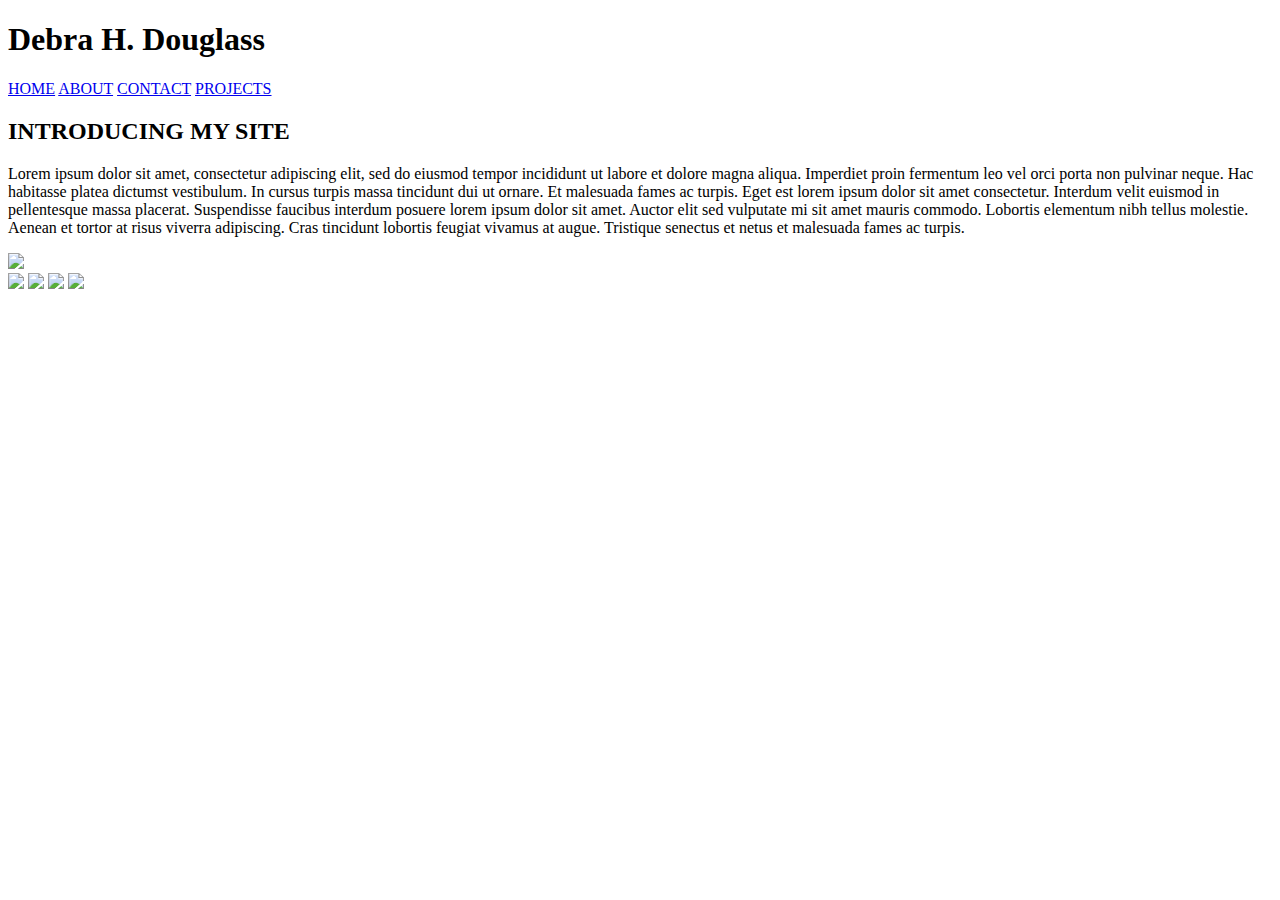
==== index.html @ 99074665 "Began coding. Added NAV section." ====
<!DOCTYPE html>
<html lang="en">
<head>
    <meta charset="UTF-8">
    <meta name="viewport" content="width=device-width, initial-scale=1.0">
    <title>Debra H. Douglass</title>
</head>
<body>
<wrapper>
    <section class="header-container">
        <h1>Debra H. Douglass</h1>
            <nav class="nav-buttons">
                <a href="#home">HOME</a>
                <a href="#about">ABOUT</a>
                <a href="#contact">CONTACT</a>
                <a href="#projects">PROJECTS</a>
            </nav>
        <h2>INTRODUCING MY SITE</h2>
            <p>Lorem ipsum dolor sit amet, consectetur adipiscing elit, sed do eiusmod tempor incididunt ut labore et dolore magna aliqua. Imperdiet proin fermentum leo vel orci porta non pulvinar neque. Hac habitasse platea dictumst vestibulum. In cursus turpis massa tincidunt dui ut ornare. Et malesuada fames ac turpis. Eget est lorem ipsum dolor sit amet consectetur. Interdum velit euismod in pellentesque massa placerat. Suspendisse faucibus interdum posuere lorem ipsum dolor sit amet. Auctor elit sed vulputate mi sit amet mauris commodo. Lobortis elementum nibh tellus molestie. Aenean et tortor at risus viverra adipiscing. Cras tincidunt lobortis feugiat vivamus at augue. Tristique senectus et netus et malesuada fames ac turpis.</p>
        <section class="header-image">
            <img src="https://PLACE IMAGE HERE">
        </section>
    </section>

    <section class="gallery">
        <img src="https://unsplash.it/200/200">
        <img src="https://unsplash.it/200/200">
        <img src="https://unsplash.it/200/200"> 
        <img src="https://unsplash.it/200/200">
    </section>
</wrapper>    
</body>
</html>
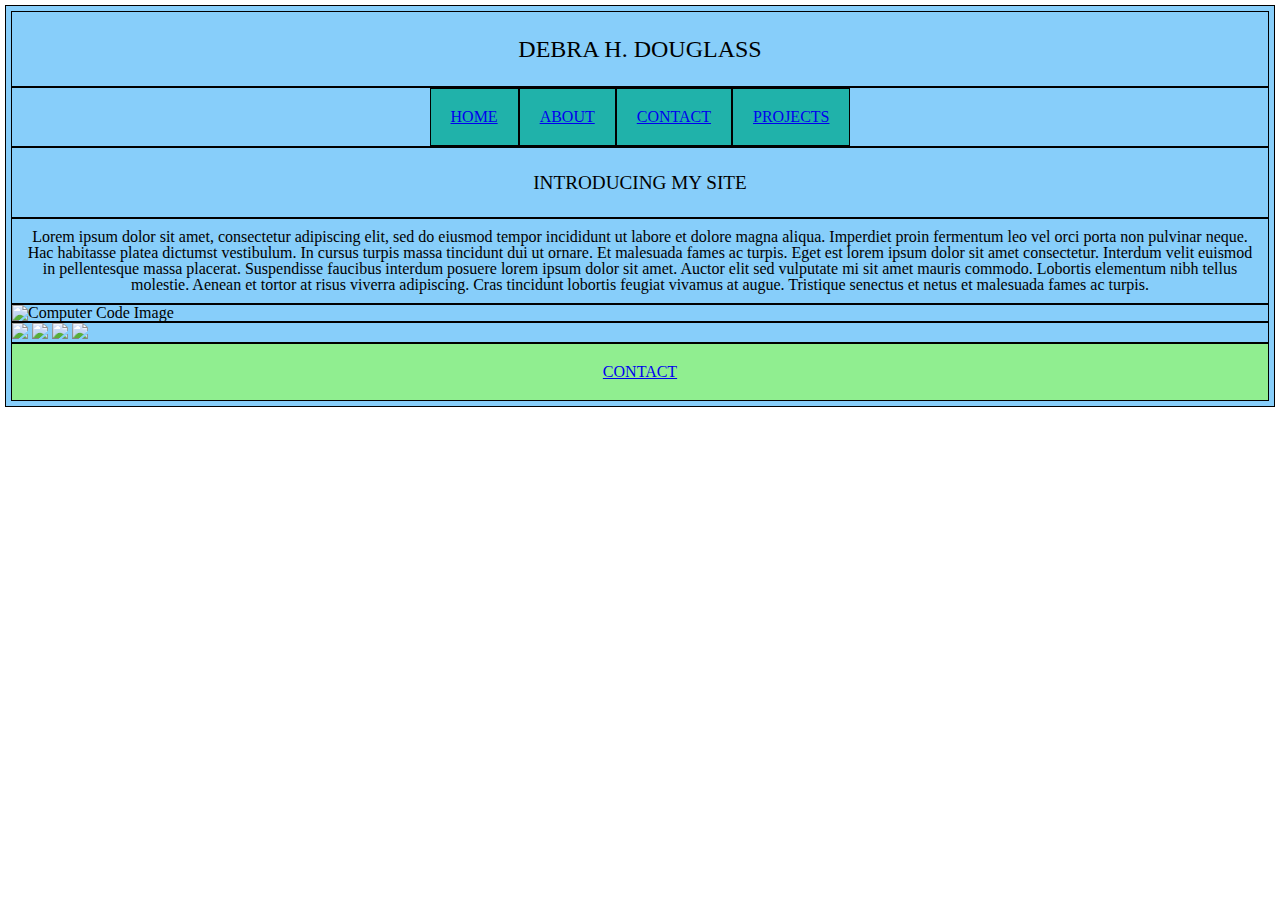
==== commit 86d2a679: "Added styles to sections. Placed borders for positioning elements." ====
--- a/index.html
+++ b/index.html
@@ -4,11 +4,15 @@
     <meta charset="UTF-8">
     <meta name="viewport" content="width=device-width, initial-scale=1.0">
     <title>Debra H. Douglass</title>
+
+    <link href="https://fonts.googleapis.com/css?family=Bangers|Titillium+Web" rel="stylesheet">
+    <link rel="stylesheet" href="style/index.css">
+
 </head>
-<body>
-<wrapper>
-    <section class="header-container">
-        <h1>Debra H. Douglass</h1>
+
+<div id="wrapper">
+    <section class="header-box">
+        <h1>DEBRA H. DOUGLASS</h1>
             <nav class="nav-buttons">
                 <a href="#home">HOME</a>
                 <a href="#about">ABOUT</a>
@@ -16,18 +20,24 @@
                 <a href="#projects">PROJECTS</a>
             </nav>
         <h2>INTRODUCING MY SITE</h2>
-            <p>Lorem ipsum dolor sit amet, consectetur adipiscing elit, sed do eiusmod tempor incididunt ut labore et dolore magna aliqua. Imperdiet proin fermentum leo vel orci porta non pulvinar neque. Hac habitasse platea dictumst vestibulum. In cursus turpis massa tincidunt dui ut ornare. Et malesuada fames ac turpis. Eget est lorem ipsum dolor sit amet consectetur. Interdum velit euismod in pellentesque massa placerat. Suspendisse faucibus interdum posuere lorem ipsum dolor sit amet. Auctor elit sed vulputate mi sit amet mauris commodo. Lobortis elementum nibh tellus molestie. Aenean et tortor at risus viverra adipiscing. Cras tincidunt lobortis feugiat vivamus at augue. Tristique senectus et netus et malesuada fames ac turpis.</p>
-        <section class="header-image">
-            <img src="https://PLACE IMAGE HERE">
-        </section>
+            <p>Lorem ipsum dolor sit amet, consectetur adipiscing elit, sed do eiusmod tempor incididunt ut labore et dolore magna aliqua. Imperdiet proin fermentum leo vel orci porta non pulvinar neque. Hac habitasse platea dictumst vestibulum. In cursus turpis massa tincidunt dui ut ornare. Et malesuada fames ac turpis. Eget est lorem ipsum dolor sit amet consectetur. Interdum velit euismod in pellentesque massa placerat. Suspendisse faucibus interdum posuere lorem ipsum dolor sit amet. Auctor elit sed vulputate mi sit amet mauris commodo. Lobortis elementum nibh tellus molestie. Aenean et tortor at risus viverra adipiscing. Cras tincidunt lobortis feugiat vivamus at augue. Tristique senectus et netus et malesuada fames ac turpis.
+            </p>
+
+        <div class="wide-image">
+            <img src="https://picsum.photos/id/1041/1000/450" 
+            alt="Computer Code Image">
+        </div>
     </section>
 
-    <section class="gallery">
-        <img src="https://unsplash.it/200/200">
-        <img src="https://unsplash.it/200/200">
-        <img src="https://unsplash.it/200/200"> 
-        <img src="https://unsplash.it/200/200">
+    <section class="project-gallery">
+        <img src="https://unsplash.it/100/500">
+        <img src="https://unsplash.it/100/500">
+        <img src="https://unsplash.it/100/500"> 
+        <img src="https://unsplash.it/100/500">
     </section>
-</wrapper>    
-</body>
+
+    <section class="footer-button">
+        <a href="#contact">CONTACT</a>
+    </section>
+</wrapper>  
 </html>--- a/style/index.css
+++ b/style/index.css
@@ -0,0 +1,110 @@
+/* http://meyerweb.com/eric/tools/css/reset/ 
+   v2.0 | 20110126
+   License: none (public domain)
+*/
+
+html, body, div, span, applet, object, iframe,
+h1, h2, h3, h4, h5, h6, p, blockquote, pre,
+a, abbr, acronym, address, big, cite, code,
+del, dfn, em, img, ins, kbd, q, s, samp,
+small, strike, strong, sub, sup, tt, var,
+b, u, i, center,
+dl, dt, dd, ol, ul, li,
+fieldset, form, label, legend,
+table, caption, tbody, tfoot, thead, tr, th, td,
+article, aside, canvas, details, embed, 
+figure, figcaption, footer, header, hgroup, 
+menu, nav, output, ruby, section, summary,
+time, mark, audio, video {
+	margin: 0;
+	padding: 0;
+	border: 0;
+	font-size: 100%;
+	font: inherit;
+	vertical-align: baseline;
+}
+/* HTML5 display-role reset for older browsers */
+article, aside, details, figcaption, figure, 
+footer, header, hgroup, menu, nav, section {
+	display: block;
+}
+body {
+	line-height: 1;
+}
+ol, ul {
+	list-style: none;
+}
+blockquote, q {
+	quotes: none;
+}
+blockquote:before, blockquote:after,
+q:before, q:after {
+	content: '';
+	content: none;
+}
+table {
+	border-collapse: collapse;
+	border-spacing: 0;
+}
+
+/* --- DHD BEGINS CODE HERE --- */
+
+/* Set every element's box-sizing to border-box */
+* {
+    box-sizing: border-box;
+}
+
+#wrapper {
+    background-color: lightskyblue;
+    margin: 5px;
+    padding: 5px;
+    border: 1px solid black;
+}
+
+.header-box h1 {
+    font-size: x-large;
+    text-align: center;
+    padding: 25px;
+    border: 1px solid black;
+}
+
+.nav-buttons {
+    display: flex;
+	justify-content: center;
+    align-items: center;
+	border: 1px solid black;
+}
+
+.nav-buttons a {
+   padding: 20px;
+   background-color: lightseagreen;
+   border: 1px solid black;
+}
+
+.header-box h2 {
+    font-size: larger;
+    text-align: center;
+    padding: 25px;
+    border: 1px solid black;
+}
+
+.header-box p {
+    text-align: center;
+    padding: 10px;
+    border: 1px solid black;
+}
+
+.wide-image {
+    border: 1px solid black;
+}
+
+.project-gallery {
+    border: 1px solid black;
+}
+
+.footer-button {
+    text-align: center;
+    padding: 20px;
+    background-color: lightgreen; 
+    border: 1px solid black;
+}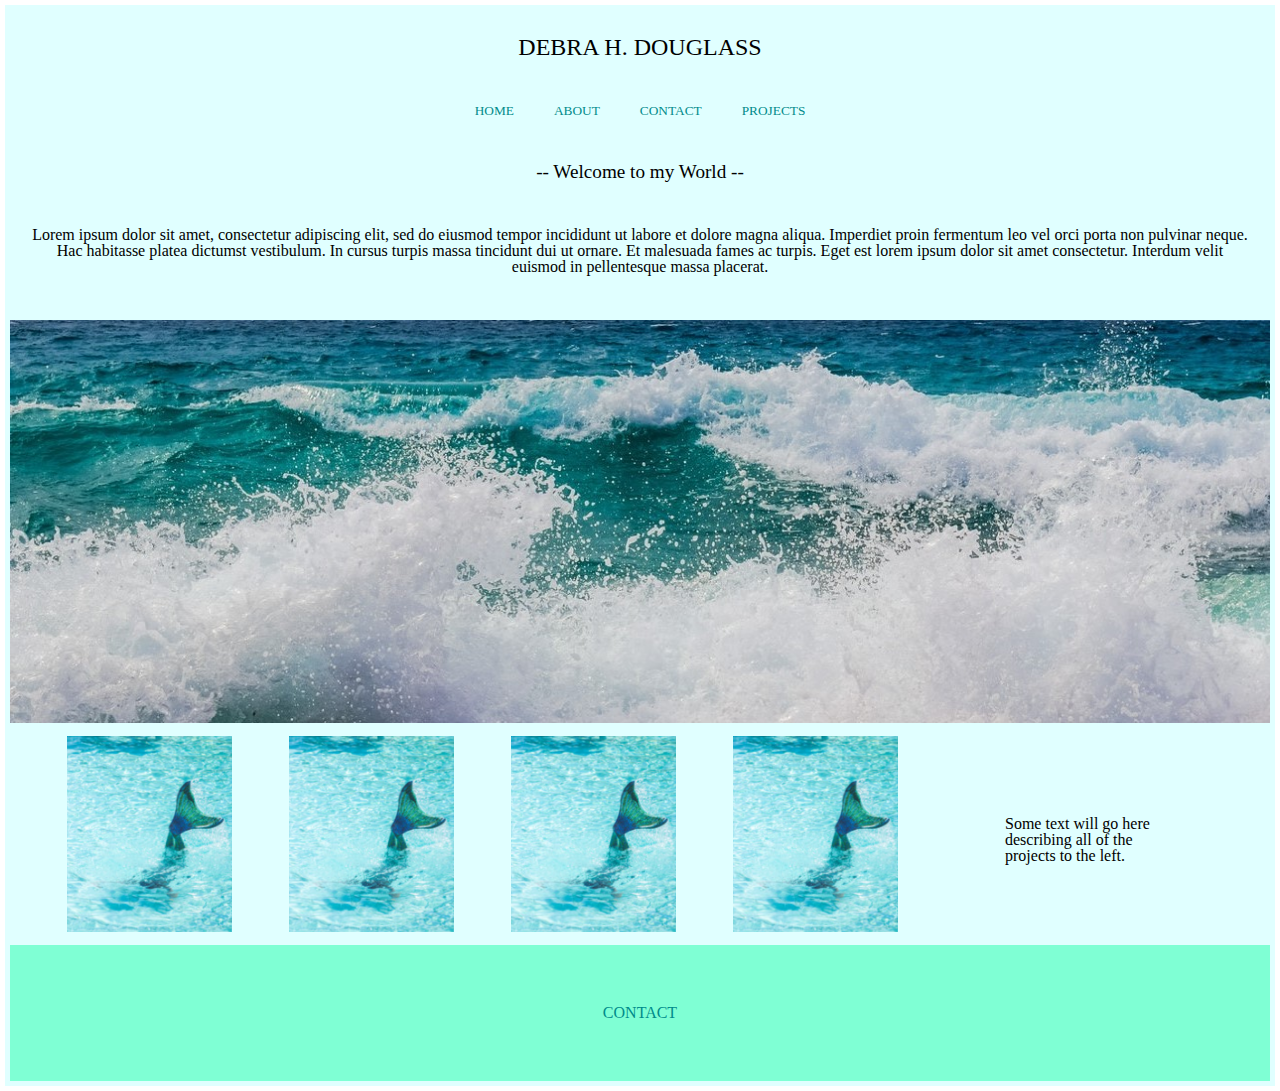
==== commit c48d29a1: "MVP" ====
--- a/index.html
+++ b/index.html
@@ -1,5 +1,6 @@
 <!DOCTYPE html>
 <html lang="en">
+
 <head>
     <meta charset="UTF-8">
     <meta name="viewport" content="width=device-width, initial-scale=1.0">
@@ -7,10 +8,9 @@
 
     <link href="https://fonts.googleapis.com/css?family=Bangers|Titillium+Web" rel="stylesheet">
     <link rel="stylesheet" href="style/index.css">
-
 </head>
 
-<div id="wrapper">
+<div class="wrapper">
     <section class="header-box">
         <h1>DEBRA H. DOUGLASS</h1>
             <nav class="nav-buttons">
@@ -19,25 +19,45 @@
                 <a href="#contact">CONTACT</a>
                 <a href="#projects">PROJECTS</a>
             </nav>
-        <h2>INTRODUCING MY SITE</h2>
-            <p>Lorem ipsum dolor sit amet, consectetur adipiscing elit, sed do eiusmod tempor incididunt ut labore et dolore magna aliqua. Imperdiet proin fermentum leo vel orci porta non pulvinar neque. Hac habitasse platea dictumst vestibulum. In cursus turpis massa tincidunt dui ut ornare. Et malesuada fames ac turpis. Eget est lorem ipsum dolor sit amet consectetur. Interdum velit euismod in pellentesque massa placerat. Suspendisse faucibus interdum posuere lorem ipsum dolor sit amet. Auctor elit sed vulputate mi sit amet mauris commodo. Lobortis elementum nibh tellus molestie. Aenean et tortor at risus viverra adipiscing. Cras tincidunt lobortis feugiat vivamus at augue. Tristique senectus et netus et malesuada fames ac turpis.
+        <h2>-- Welcome to my World --</h2>
+            <p>Lorem ipsum dolor sit amet, consectetur adipiscing elit, sed do eiusmod tempor incididunt ut labore et dolore magna aliqua. Imperdiet proin fermentum leo vel orci porta non pulvinar neque. Hac habitasse platea dictumst vestibulum. In cursus turpis massa tincidunt dui ut ornare. Et malesuada fames ac turpis. Eget est lorem ipsum dolor sit amet consectetur. Interdum velit euismod in pellentesque massa placerat.
             </p>
-
         <div class="wide-image">
-            <img src="https://picsum.photos/id/1041/1000/450" 
-            alt="Computer Code Image">
+            <img src="images/ocean-splashes-wide.jpg" 
+            alt="Ocean Splashes" 
+            style="width: 100%;">
         </div>
     </section>
 
     <section class="project-gallery">
-        <img src="https://unsplash.it/100/500">
-        <img src="https://unsplash.it/100/500">
-        <img src="https://unsplash.it/100/500"> 
-        <img src="https://unsplash.it/100/500">
+        <div class="project-links">
+            <a href="#">
+                <img src="images/mermaid-tail.png" alt="Mermaid Tail">
+            </a>
+
+            <a href="#">
+                <img src="images/mermaid-tail.png" alt="Mermaid Tail">
+            </a>
+
+            <a href="#">
+                <img src="images/mermaid-tail.png" alt="Mermaid Tail">
+            </a>
+
+            <a href="#">
+                <img src="images/mermaid-tail.png" alt="Mermaid Tail">
+            </a>
+        </div>
+
+        <div class="project-text">
+            <p>Some text will go here describing all of the projects to the left.</p>
+        </div>
+
     </section>
 
-    <section class="footer-button">
-        <a href="#contact">CONTACT</a>
+    <section class="footer-box">
+        <nav class="footer-buttons">
+            <a href="#contact">CONTACT</a>
+        </nav>
     </section>
 </wrapper>  
 </html>--- a/style/index.css
+++ b/style/index.css
@@ -50,61 +50,98 @@
 /* --- DHD BEGINS CODE HERE --- */
 
 /* Set every element's box-sizing to border-box */
-* {
+/* * {
     box-sizing: border-box;
-}
+} */
 
-#wrapper {
-    background-color: lightskyblue;
+.wrapper {
+    background-color: lightcyan;
     margin: 5px;
     padding: 5px;
-    border: 1px solid black;
+    /* border: 1px solid black; */
 }
 
 .header-box h1 {
     font-size: x-large;
     text-align: center;
     padding: 25px;
-    border: 1px solid black;
+    /* border: 1px solid black; */
 }
 
-.nav-buttons {
+.header-box .nav-buttons {
     display: flex;
 	justify-content: center;
     align-items: center;
-	border: 1px solid black;
+	/* border: 1px solid black; */
 }
 
-.nav-buttons a {
-   padding: 20px;
-   background-color: lightseagreen;
-   border: 1px solid black;
+.header-box .nav-buttons a {
+    font-size: smaller;
+    color: darkcyan;
+    padding: 20px;
+    text-decoration: none;
+   /* border: 1px solid black; */
 }
 
 .header-box h2 {
     font-size: larger;
     text-align: center;
     padding: 25px;
-    border: 1px solid black;
+    /* border: 1px solid black; */
 }
 
 .header-box p {
     text-align: center;
-    padding: 10px;
-    border: 1px solid black;
+    padding: 20px;
+    /* border: 1px solid black; */
 }
 
 .wide-image {
-    border: 1px solid black;
+    padding: 25px 0px 10px 0px;
+    /* border: 1px solid black; */
 }
 
 .project-gallery {
-    border: 1px solid black;
+    display: flex;
+    /* border: 1px solid black; */
 }
 
-.footer-button {
-    text-align: center;
+.project-gallery .project-links {
+    display: flex;
+    justify-content: space-evenly;
+    width: 75%;
+    /* border: 1px solid black; */
+}
+
+.project-gallery .project-links a {
+    padding-bottom: 10px;
+    /* border: 1px solid black; */
+}
+
+.project-gallery .project-text {
+    display: flex;
+    align-items: center;
+    width: 25%;
+    /* border: 1px solid black; */
+}
+
+.project-gallery .project-text p {
+    margin-right: 35px;
+    padding: 50px; 
+    /* border: 1px solid black; */
+}
+
+.footer-box .footer-buttons {
+    display: flex;
+    justify-content: center;
+    padding: 40px;
+    background-color: aquamarine; 
+    /* border: 1px solid black; */
+}
+
+.footer-box .footer-buttons a {
+    color: darkcyan;
+    text-decoration: none;
     padding: 20px;
-    background-color: lightgreen; 
-    border: 1px solid black;
+    /* border: 1px solid black; */
 }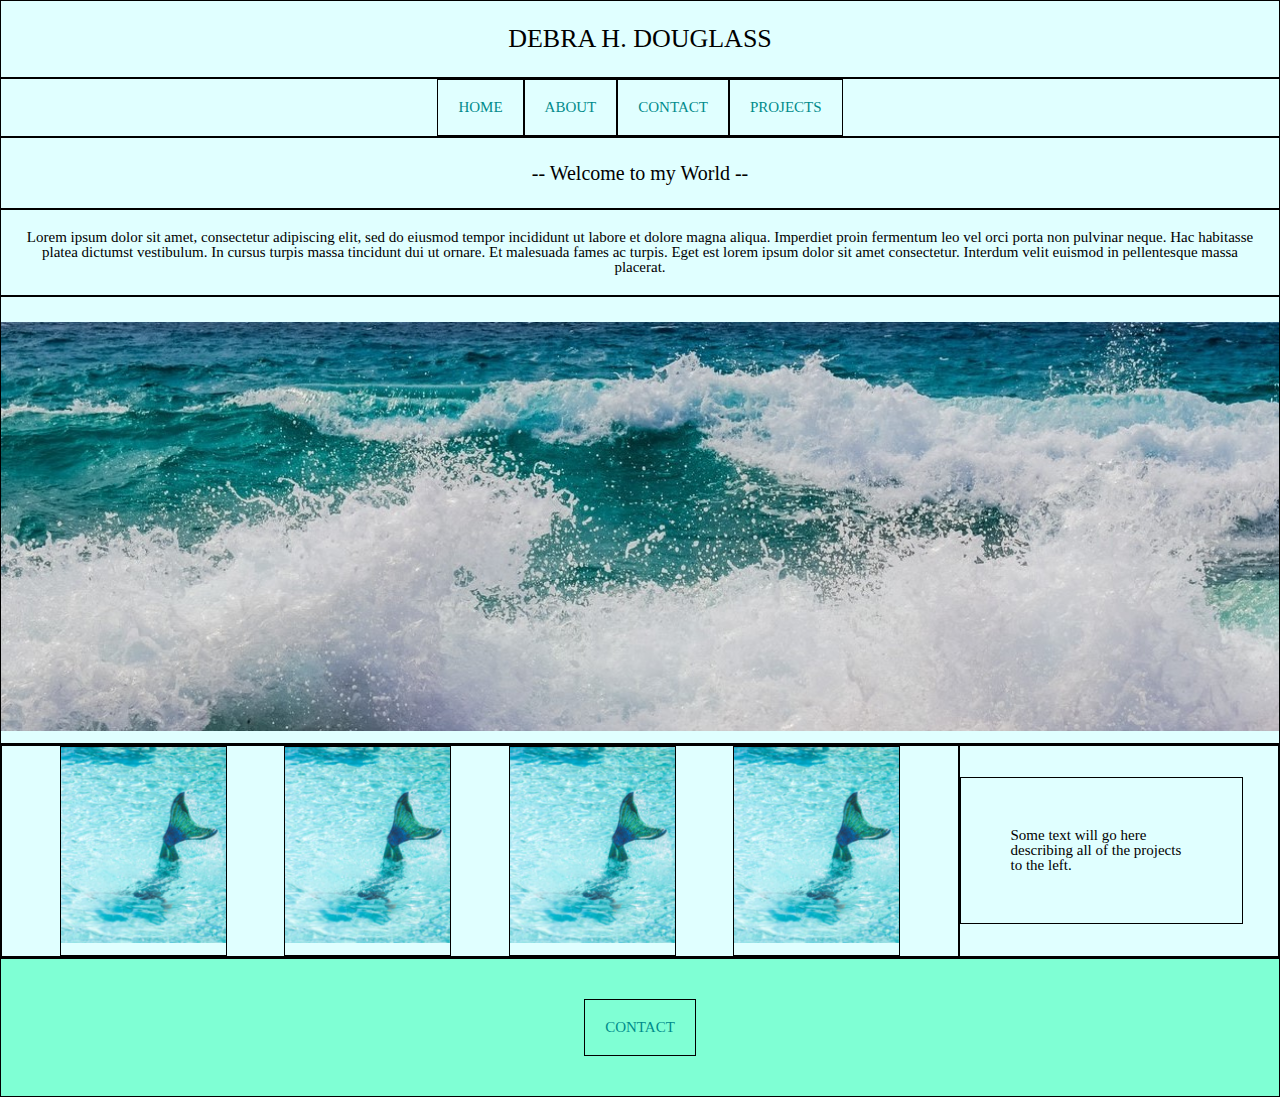
==== commit 8c886512: "Edited px units to rem units." ====
--- a/index.html
+++ b/index.html
@@ -4,6 +4,7 @@
 <head>
     <meta charset="UTF-8">
     <meta name="viewport" content="width=device-width, initial-scale=1.0">
+
     <title>Debra H. Douglass</title>
 
     <link href="https://fonts.googleapis.com/css?family=Bangers|Titillium+Web" rel="stylesheet">
@@ -14,10 +15,10 @@
     <section class="header-box">
         <h1>DEBRA H. DOUGLASS</h1>
             <nav class="nav-buttons">
-                <a href="#home">HOME</a>
-                <a href="#about">ABOUT</a>
-                <a href="#contact">CONTACT</a>
-                <a href="#projects">PROJECTS</a>
+                <a href="index.html">HOME</a>
+                <a href="about.html">ABOUT</a>
+                <a href="contact.html">CONTACT</a>
+                <a href="projects.html">PROJECTS</a>
             </nav>
         <h2>-- Welcome to my World --</h2>
             <p>Lorem ipsum dolor sit amet, consectetur adipiscing elit, sed do eiusmod tempor incididunt ut labore et dolore magna aliqua. Imperdiet proin fermentum leo vel orci porta non pulvinar neque. Hac habitasse platea dictumst vestibulum. In cursus turpis massa tincidunt dui ut ornare. Et malesuada fames ac turpis. Eget est lorem ipsum dolor sit amet consectetur. Interdum velit euismod in pellentesque massa placerat.
@@ -31,19 +32,19 @@
 
     <section class="project-gallery">
         <div class="project-links">
-            <a href="#">
+            <a href="projects.html">
                 <img src="images/mermaid-tail.png" alt="Mermaid Tail">
             </a>
 
-            <a href="#">
+            <a href="projects.html">
                 <img src="images/mermaid-tail.png" alt="Mermaid Tail">
             </a>
 
-            <a href="#">
+            <a href="projects.html">
                 <img src="images/mermaid-tail.png" alt="Mermaid Tail">
             </a>
 
-            <a href="#">
+            <a href="projects.html">
                 <img src="images/mermaid-tail.png" alt="Mermaid Tail">
             </a>
         </div>
@@ -56,7 +57,7 @@
 
     <section class="footer-box">
         <nav class="footer-buttons">
-            <a href="#contact">CONTACT</a>
+            <a href="contact.html">CONTACT</a>
         </nav>
     </section>
 </wrapper>  
--- a/style/index.css
+++ b/style/index.css
@@ -47,101 +47,102 @@
 	border-spacing: 0;
 }
 
-/* --- DHD BEGINS CODE HERE --- */
+html {
+   font-size: 62.5%;
+}
 
-/* Set every element's box-sizing to border-box */
-/* * {
-    box-sizing: border-box;
-} */
+/* --- DHD BEGINS CODE HERE ------------------------------- */
 
 .wrapper {
     background-color: lightcyan;
-    margin: 5px;
-    padding: 5px;
+    margin: 0px auto;
     /* border: 1px solid black; */
 }
 
 .header-box h1 {
-    font-size: x-large;
+    font-size: 2.6rem;
     text-align: center;
-    padding: 25px;
-    /* border: 1px solid black; */
+    padding: 2.5rem;
+    border: .01rem solid black;
 }
 
 .header-box .nav-buttons {
     display: flex;
 	justify-content: center;
     align-items: center;
-	/* border: 1px solid black; */
+    border: .01rem solid black;
 }
 
 .header-box .nav-buttons a {
-    font-size: smaller;
+    font-size: 1.5rem;
     color: darkcyan;
     padding: 20px;
     text-decoration: none;
-   /* border: 1px solid black; */
+    border: .01rem solid black;
 }
 
 .header-box h2 {
-    font-size: larger;
+    font-size: 2rem;
     text-align: center;
-    padding: 25px;
-    /* border: 1px solid black; */
+    padding: 2.5rem;
+    border: .01rem solid black;
 }
 
 .header-box p {
+    font-size: 1.5rem;
     text-align: center;
-    padding: 20px;
-    /* border: 1px solid black; */
+    padding: 2rem;
+    border: .01rem solid black;
 }
 
 .wide-image {
-    padding: 25px 0px 10px 0px;
-    /* border: 1px solid black; */
+    padding: 2.5rem 0 1.0rem 0;
+    border: .01rem solid black;
 }
 
 .project-gallery {
     display: flex;
-    /* border: 1px solid black; */
+    border: .01rem solid black;
 }
 
 .project-gallery .project-links {
     display: flex;
     justify-content: space-evenly;
     width: 75%;
-    /* border: 1px solid black; */
+    border: .01rem solid black;
 }
 
 .project-gallery .project-links a {
-    padding-bottom: 10px;
-    /* border: 1px solid black; */
+    padding-bottom: 1.0rem;
+    border: .01rem solid black;
 }
 
 .project-gallery .project-text {
     display: flex;
     align-items: center;
     width: 25%;
-    /* border: 1px solid black; */
+    border: .01rem solid black;
 }
 
 .project-gallery .project-text p {
-    margin-right: 35px;
-    padding: 50px; 
-    /* border: 1px solid black; */
+    font-size: 1.5rem;
+    margin-right: 3.5rem;
+    padding: 5.0rem; 
+    border: .01rem solid black;
 }
 
 .footer-box .footer-buttons {
     display: flex;
     justify-content: center;
-    padding: 40px;
+    padding: 4.0rem;
     background-color: aquamarine; 
-    /* border: 1px solid black; */
+    border: .01rem solid black;
 }
 
 .footer-box .footer-buttons a {
+    font-size: 1.5rem;
     color: darkcyan;
     text-decoration: none;
-    padding: 20px;
-    /* border: 1px solid black; */
+    padding: 2.0rem;
+    border: .01rem solid black;
 }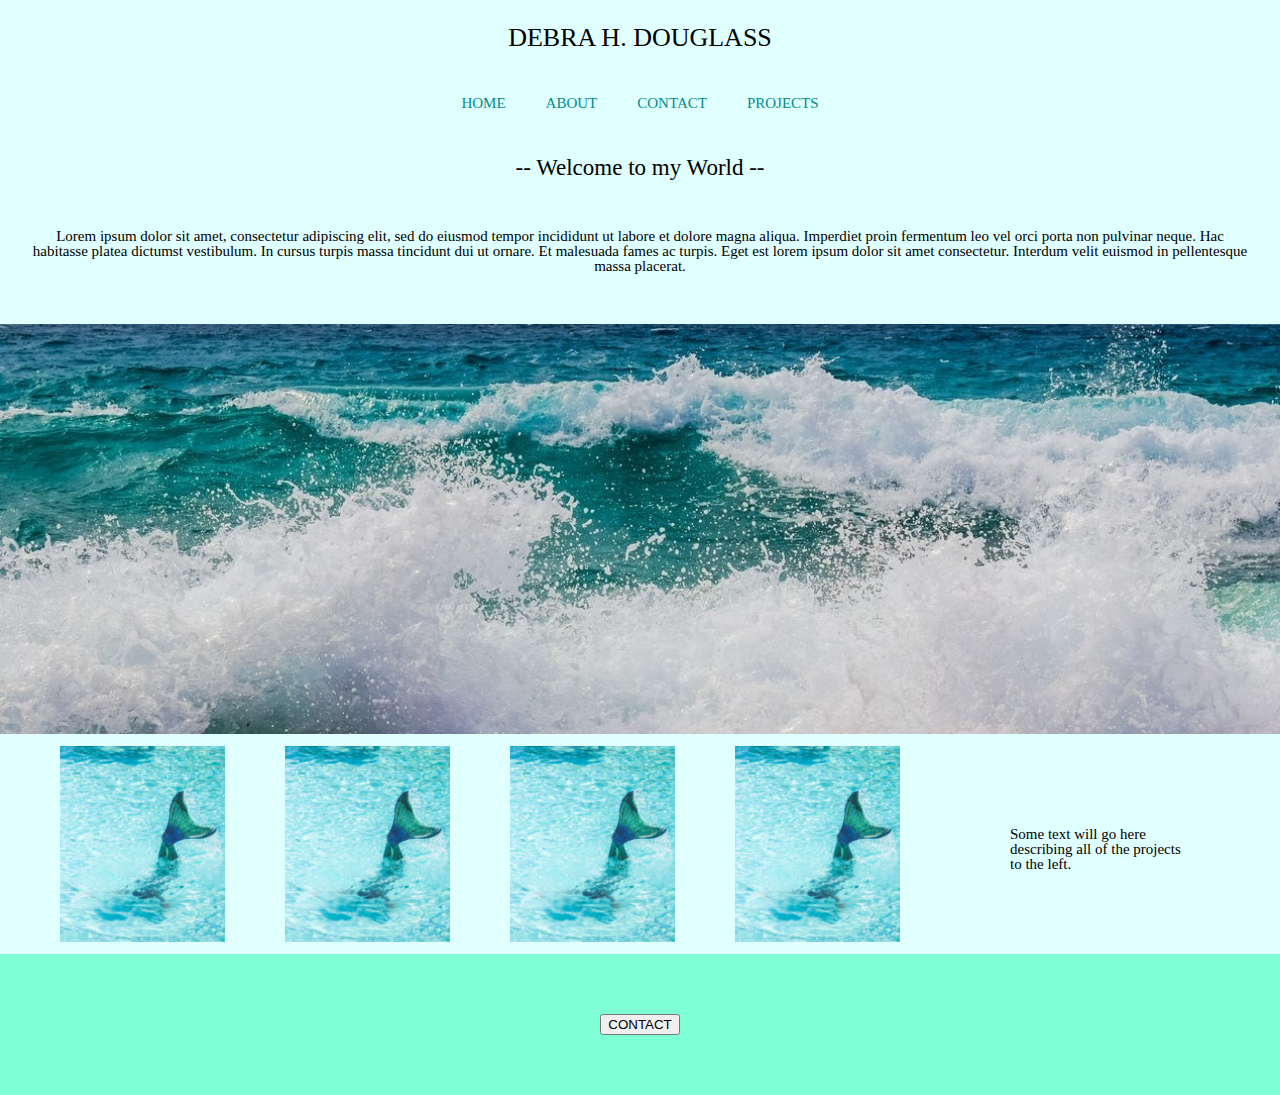
==== commit 33ec28c6: "Worked on design." ====
--- a/index.html
+++ b/index.html
@@ -57,7 +57,7 @@
 
     <section class="footer-box">
         <nav class="footer-buttons">
-            <a href="contact.html">CONTACT</a>
+            <a href="contact.html"><button>CONTACT</button></a>
         </nav>
     </section>
 </wrapper>  
--- a/style/index.css
+++ b/style/index.css
@@ -63,14 +63,14 @@
     font-size: 2.6rem;
     text-align: center;
     padding: 2.5rem;
-    border: .01rem solid black;
+    /* border: .01rem solid black; */
 }
 
 .header-box .nav-buttons {
     display: flex;
 	justify-content: center;
     align-items: center;
-    border: .01rem solid black;
+    /* border: .01rem solid black; */
 }
 
 .header-box .nav-buttons a {
@@ -78,57 +78,57 @@
     color: darkcyan;
     padding: 20px;
     text-decoration: none;
-    border: .01rem solid black;
+    /* border: .01rem solid black; */
 }
 
 .header-box h2 {
-    font-size: 2rem;
+    font-size: 2.3rem;
     text-align: center;
     padding: 2.5rem;
-    border: .01rem solid black;
+    /* border: .01rem solid black; */
 }
 
 .header-box p {
     font-size: 1.5rem;
     text-align: center;
-    padding: 2rem;
-    border: .01rem solid black;
+    padding: 2.5rem 3rem 2.5rem 3rem;
+    /* border: .01rem solid black; */
 }
 
 .wide-image {
     padding: 2.5rem 0 1.0rem 0;
-    border: .01rem solid black;
+    /* border: .01rem solid black; */
 }
 
 .project-gallery {
     display: flex;
-    border: .01rem solid black;
+    /* border: .01rem solid black; */
 }
 
 .project-gallery .project-links {
     display: flex;
     justify-content: space-evenly;
     width: 75%;
-    border: .01rem solid black;
+    /* border: .01rem solid black; */
 }
 
 .project-gallery .project-links a {
     padding-bottom: 1.0rem;
-    border: .01rem solid black;
+    /* border: .01rem solid black; */
 }
 
 .project-gallery .project-text {
     display: flex;
     align-items: center;
     width: 25%;
-    border: .01rem solid black;
+    /* border: .01rem solid black; */
 }
 
 .project-gallery .project-text p {
     font-size: 1.5rem;
     margin-right: 3.5rem;
     padding: 5.0rem; 
-    border: .01rem solid black;
+    /* border: .01rem solid black; */
 }
 
 .footer-box .footer-buttons {
@@ -136,7 +136,7 @@
     justify-content: center;
     padding: 4.0rem;
     background-color: aquamarine; 
-    border: .01rem solid black;
+    /* border: .01rem solid black; */
 }
 
 .footer-box .footer-buttons a {
@@ -144,5 +144,29 @@
     color: darkcyan;
     text-decoration: none;
     padding: 2.0rem;
-    border: .01rem solid black;
-}+    /* border: .01rem solid black; */
+}
+
+/* Responsive */
+
+/* .container {
+    max-width: ;
+    margin: 0 auto;
+    border: 1px solid black;
+    padding: 20px 1.25%;
+  }
+  
+  @media(max-width: 500px) {
+    .container {
+      background: gray;
+    }
+  
+    .container header nav {
+      display: flex;
+      flex-direction: column;
+    }
+  
+    .container header nav a {
+      margin-bottom: 20px;
+    }
+  } */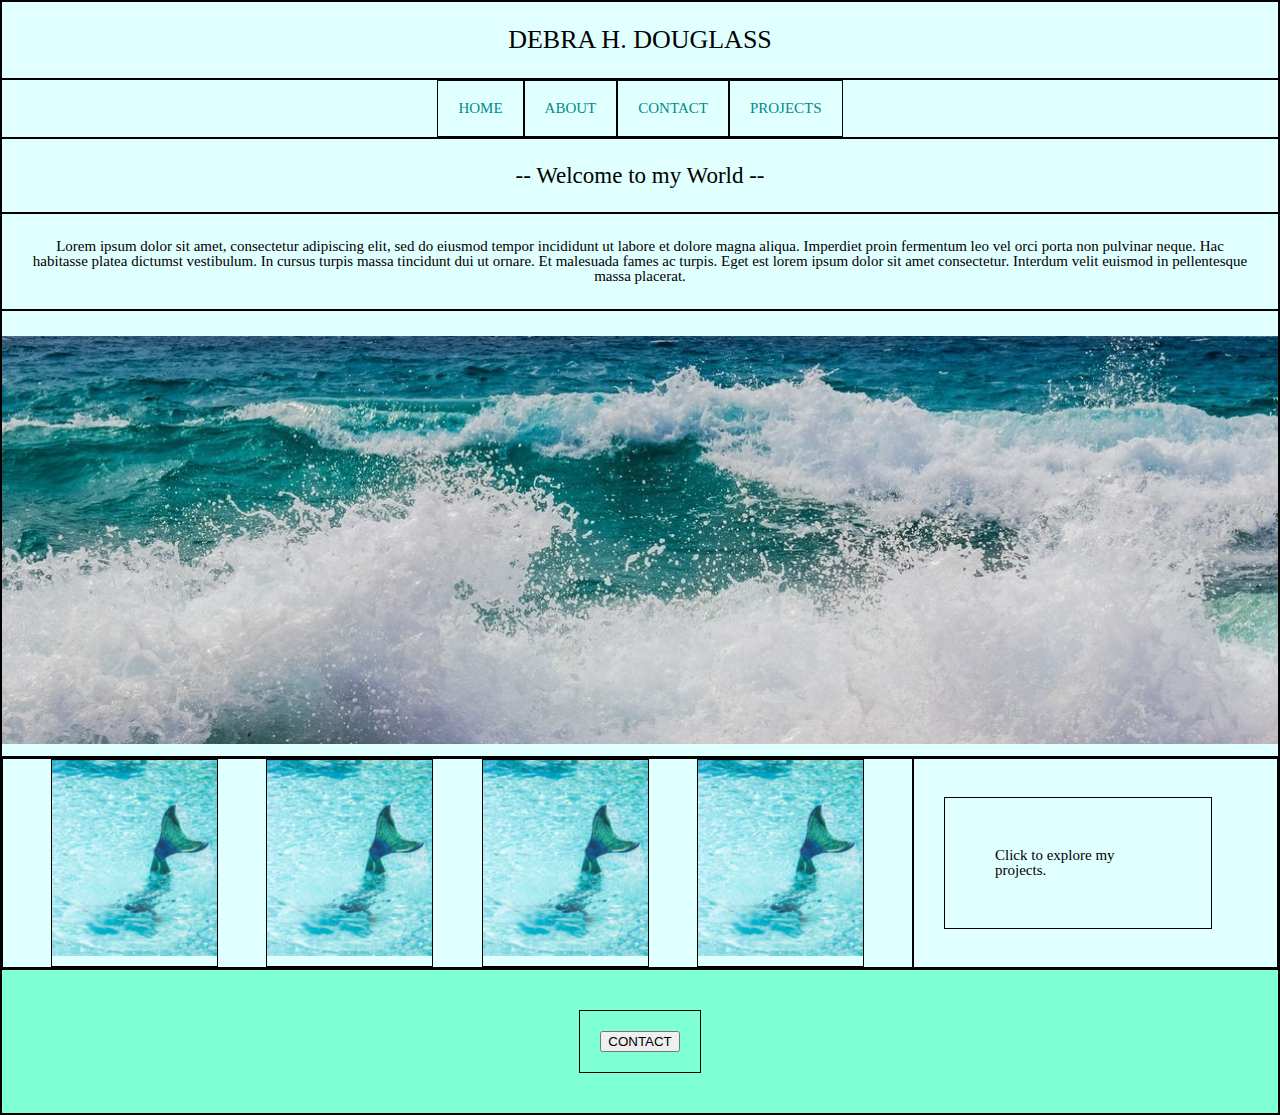
==== commit cdc29378: "Tweaking responsive code." ====
--- a/index.html
+++ b/index.html
@@ -33,24 +33,24 @@
     <section class="project-gallery">
         <div class="project-links">
             <a href="projects.html">
-                <img src="images/mermaid-tail.png" alt="Mermaid Tail">
+                <img src="images/mermaid-tail.png" alt="Project 1">
             </a>
 
             <a href="projects.html">
-                <img src="images/mermaid-tail.png" alt="Mermaid Tail">
+                <img src="images/mermaid-tail.png" alt="Project 2">
             </a>
 
             <a href="projects.html">
-                <img src="images/mermaid-tail.png" alt="Mermaid Tail">
+                <img src="images/mermaid-tail.png" alt="Project 3">
             </a>
 
             <a href="projects.html">
-                <img src="images/mermaid-tail.png" alt="Mermaid Tail">
+                <img src="images/mermaid-tail.png" alt="Project 4">
             </a>
         </div>
 
         <div class="project-text">
-            <p>Some text will go here describing all of the projects to the left.</p>
+            <p>Click to explore my projects.</p>
         </div>
 
     </section>
--- a/style/index.css
+++ b/style/index.css
@@ -56,21 +56,21 @@
 .wrapper {
     background-color: lightcyan;
     margin: 0px auto;
-    /* border: 1px solid black; */
+    border: 1px solid black;
 }
 
 .header-box h1 {
     font-size: 2.6rem;
     text-align: center;
     padding: 2.5rem;
-    /* border: .01rem solid black; */
+    border: .01rem solid black;
 }
 
 .header-box .nav-buttons {
     display: flex;
 	justify-content: center;
     align-items: center;
-    /* border: .01rem solid black; */
+    border: .01rem solid black;
 }
 
 .header-box .nav-buttons a {
@@ -78,57 +78,57 @@
     color: darkcyan;
     padding: 20px;
     text-decoration: none;
-    /* border: .01rem solid black; */
+    border: .01rem solid black;
 }
 
 .header-box h2 {
     font-size: 2.3rem;
     text-align: center;
     padding: 2.5rem;
-    /* border: .01rem solid black; */
+    border: .01rem solid black;
 }
 
 .header-box p {
     font-size: 1.5rem;
     text-align: center;
     padding: 2.5rem 3rem 2.5rem 3rem;
-    /* border: .01rem solid black; */
+    border: .01rem solid black;
 }
 
 .wide-image {
     padding: 2.5rem 0 1.0rem 0;
-    /* border: .01rem solid black; */
+    border: .01rem solid black;
 }
 
 .project-gallery {
     display: flex;
-    /* border: .01rem solid black; */
+    border: .01rem solid black;
 }
 
 .project-gallery .project-links {
     display: flex;
     justify-content: space-evenly;
     width: 75%;
-    /* border: .01rem solid black; */
+    border: .01rem solid black;
 }
 
 .project-gallery .project-links a {
     padding-bottom: 1.0rem;
-    /* border: .01rem solid black; */
+    border: .01rem solid black;
 }
 
 .project-gallery .project-text {
     display: flex;
     align-items: center;
     width: 25%;
-    /* border: .01rem solid black; */
+    border: .01rem solid black;
 }
 
 .project-gallery .project-text p {
     font-size: 1.5rem;
     margin-right: 3.5rem;
-    padding: 5.0rem; 
-    /* border: .01rem solid black; */
+    padding: 5rem; 
+    border: .01rem solid black;
 }
 
 .footer-box .footer-buttons {
@@ -136,7 +136,7 @@
     justify-content: center;
     padding: 4.0rem;
     background-color: aquamarine; 
-    /* border: .01rem solid black; */
+    border: .01rem solid black;
 }
 
 .footer-box .footer-buttons a {
@@ -144,29 +144,58 @@
     color: darkcyan;
     text-decoration: none;
     padding: 2.0rem;
-    /* border: .01rem solid black; */
+    border: .01rem solid black;
 }
 
 /* Responsive */
-
-/* .container {
-    max-width: ;
-    margin: 0 auto;
-    border: 1px solid black;
-    padding: 20px 1.25%;
+  /* At 80rem (800px) and below do the following: */
+
+@media (max-width: 80rem) {
+
+    .project-gallery .project-links a {
+        display: flex;
+    }
+
+    .project-gallery .project-links a img {
+            max-width: 100%;
+            height: auto;
+    }
+
+    .project-gallery .project-text {
+        height: auto;
+        padding: 3rem;
+    }
   }
-  
-  @media(max-width: 500px) {
-    .container {
-      background: gray;
-    }
-  
-    .container header nav {
-      display: flex;
-      flex-direction: column;
-    }
-  
-    .container header nav a {
-      margin-bottom: 20px;
-    }
-  } */+
+  /* At 50rem (500px) and below do the following: */
+
+  @media (max-width: 50rem) {
+
+    .project-gallery {
+        display: flex;
+        flex-direction: column;
+        align-items: center;
+    }
+
+    .project-gallery .project-links {
+        display: none;
+    }
+
+    .project-gallery .project-links a {
+        display: none;
+    }
+    
+
+    /* .project-gallery .project-links a {
+        display: none;
+    } */
+
+    .project-gallery .project-text {
+        width: 100%;
+        padding: 0;
+        /* border: .01rem solid black; */
+   
+    }
+
+
+  }